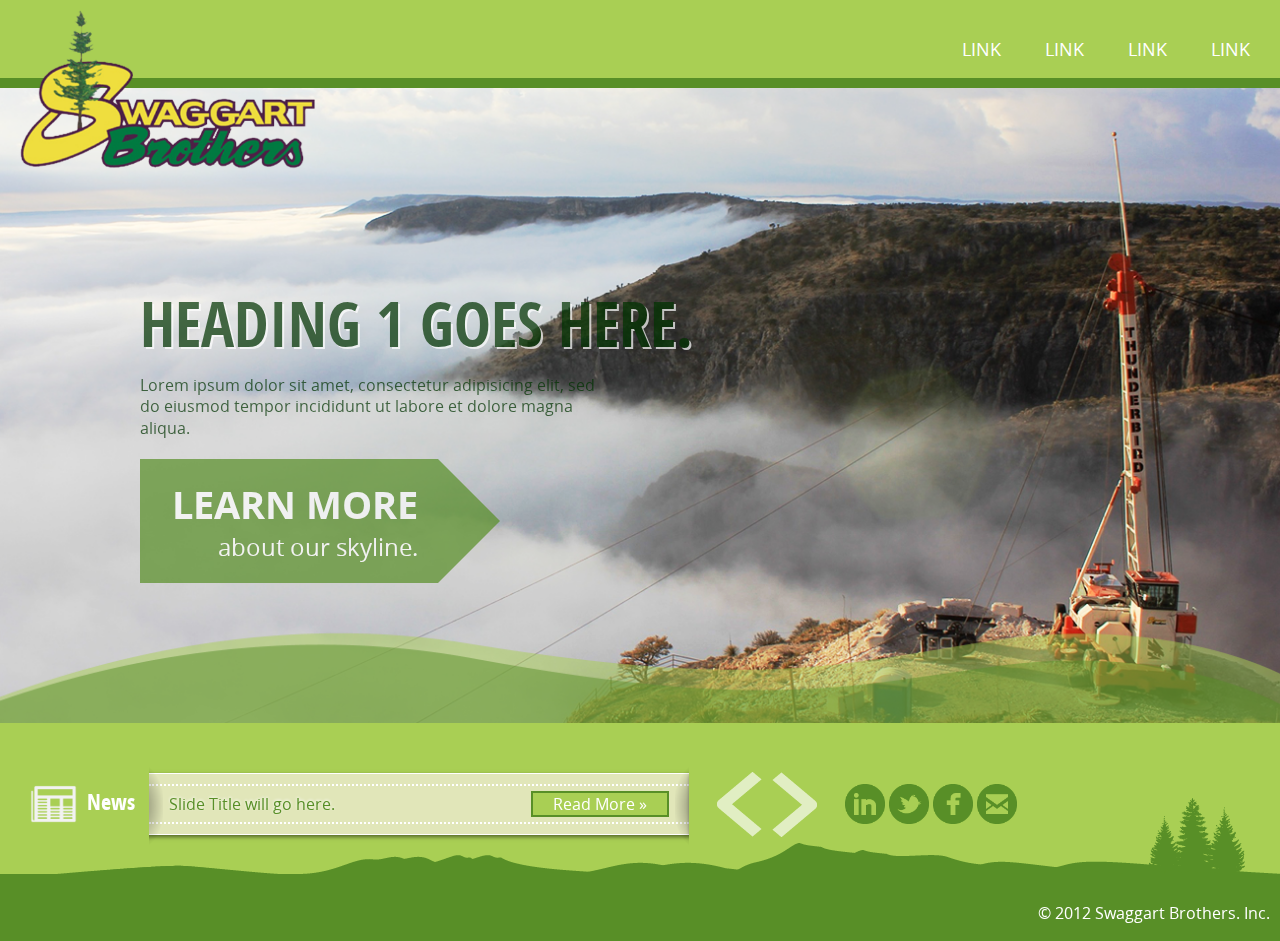
==== index.html @ 16981415 "Messing with the menu." ====
<!DOCTYPE html>
<meta charset="utf-8">
<html>
  <head>
    <link rel="stylesheet" href="style.css" title="stylesheet" type="text/css" media="screen" charset="utf-8">
    <script src="js/jquery.js" charset="utf-8"></script>
    <!--[if lt IE 9]><script src="js/html5.js" charset="utf-8"></script><![endif]-->
    <script src="js/prefixfree.min.js" charset="utf-8"></script>
    <script src="js/flexslider.js" charset="utf-8"></script>
    <script src="js/custom.js" charset="utf-8"></script>
    <title>Swaggart Bros. | General Commercial Contractors</title>
  </head>
  <body>
    <div class="page">
      <section class="masthead">
        <header class="wrapper">
          <hgroup class="branding">
            <h1>Swaggart Brothers Inc.</h1>
            <h2>General Commercial Contractors</h2>
            <a href="index.html" class="logo"><img src="images/logo.png" /></a>
          </hgroup><!-- /.branding -->
          <nav class="menu">
            <ul>
              <li><a href="#">Link</a></li>
              <li>
                <a href="#">Link</a>
                <div class="menu-overlay">
                  <div class="nav-head">
                    <h4>Link</h4>
                    <img src="images/thumbnail.png" />
                  </div><!-- /.nav-head -->
                  <ul>
                    <li><a href="#">Nested Link</a></li>
                    <li><a href="#">Nested Link</a></li>
                    <li><a href="index.html">Nested Link</a></li>
                    <li><a href="index.html">Nested Link</a></li>
                  </ul>
                  <button class="close">Close window</button>
                </div><!-- /.menu-overlay -->
              </li>
              <li>
                <a href="#">Link</a>
                <div class="menu-overlay">
                  <div class="nav-head">
                    <h4>Link</h4>
                    <img src="images/thumbnail.png" />
                  </div><!-- /.nav-head -->
                  <ul>
                    <li><a href="index.html">Nested Link 2</a></li>
                    <li><a href="index.html">Nested Link 2</a></li>
                    <li><a href="index.html">Nested Link 2</a></li>
                    <li><a href="index.html">Nested Link 2</a></li>
                  </ul>
                  <button class="close">Close window</button>
                </div><!-- /.menu-overlay -->
              </li>
              <li><a href="#">Link</a></li>
            </ul>
          </nav>
        </header><!-- /.wrapper -->
      </section><!-- /.masthead -->
      <section class="featured-content">
        <div class="flexslider">
          <ul class="slides">
            <li>
              <img src="images/slide_1.png" />
              <figure class="caption left bottom content">
                <h3>Heading 1 goes here.</h3>
                  <p>Lorem ipsum dolor sit amet, consectetur adipisicing elit, sed do eiusmod tempor incididunt ut labore et dolore magna aliqua.</p>
                <a href="#" class="big-button"><span>Learn More</span>about our skyline.</a>
              </figure><!-- /.caption -->
            </li>
            <li>
              <img src="images/slide_2.png" />
                <figure class="caption left top blktnt content">
                <h3>Heading 1 goes here.</h3>
                  <p>Lorem ipsum dolor sit amet, consectetur adipisicing elit, sed do eiusmod tempor incididunt ut labore et dolore magna aliqua.</p>
                <a href="#" class="big-button"><span>Learn More</span>about our skyline.</a>
              </figure><!-- /.caption -->
            </li>
          </ul><!-- /.slides -->
        </div>
      </section><!-- /.featured-content -->
      <section class="colophon">
        <footer class="wrapper">
          <h3><img src="images/news_icon.png" />News</h3>
          <div class="flexslider">
            <ul class="slides">
              <li><h4>Slide Title will go here.</h4><span><a class="button" href="#">Read More &raquo;</a></span></li>
              <li><h4>Slide Title will go here.</h4><span><a class="button" href="#">Read More &raquo;</a></span></li>
            </ul><!-- /.slides -->
          </div><!-- /.flexslider -->
          <div class="footer-nav-container"></div><!-- /.footer-nav-container -->
          <ul class="social">
            <li><a href="#"><img src="images/linked_in.png" /></a></li>
            <li><a href="#"><img src="images/twitter.png" /></a></li>
            <li><a href="#"><img src="images/facebook.png" /></a></li>
            <li><a href="#"><img src="images/email.png" /></a></li>
          </ul><!-- /.social -->
          <footer class="credits">
            <p>&copy; 2012 Swaggart Brothers. Inc.</p>
          </footer><!-- /.credits -->
        </footer><!-- /.wrapper -->
      </section><!-- /.colophon -->
    </div><!-- /.page -->
  </body>
</html>
---- style.css ----
html, body, div, span, object, iframe, h1, h2, h3, h4, h5, h6, p, blockquote, pre, abbr, address, cite, code, del, dfn, em, img, ins, kbd, q, samp, small, strong, sub, sup, var, b, i, dl, dt, dd, ol, ul, li, fieldset, form, label, legend, table, caption, tbody, tfoot, thead, tr, th, td, article, aside, canvas, details, figcaption, figure, footer, header, hgroup, menu, nav, section, summary, time, mark, audio, video {
  margin: 0;
  padding: 0;
  border: 0;
  outline: 0;
  font-size: 100%;
  vertical-align: baseline;
  background: transparent; }

body {
  line-height: 1; }

article, aside, details, figcaption, figure, footer, header, hgroup, menu, nav, section {
  display: block; }

nav ul {
  list-style: none; }

blockquote, q {
  quotes: none; }

blockquote:before, blockquote:after {
  content: "";
  content: none; }

q:before, q:after {
  content: "";
  content: none; }

a {
  margin: 0;
  padding: 0;
  font-size: 100%;
  vertical-align: baseline;
  background: transparent; }

ins {
  background-color: #ffff99;
  color: black;
  text-decoration: none; }

mark {
  background-color: #ffff99;
  color: black;
  font-style: italic;
  font-weight: bold; }

del {
  text-decoration: line-through; }

abbr[title], dfn[title] {
  border-bottom: 1px dotted;
  cursor: help; }

table {
  border-collapse: collapse;
  border-spacing: 0; }

hr {
  display: block;
  height: 1px;
  border: 0;
  border-top: 1px solid #cccccc;
  margin: 1em 0;
  padding: 0; }

input, select {
  vertical-align: middle; }

/*	Frameless			<http://framelessgrid.com/>
 *	by Joni Korpi 		<http://jonikorpi.com/>
 *	licensed under CC0	<http://creativecommons.org/publicdomain/zero/1.0/> */
/*	Margin, padding, and border resets
 *	except for form elements */
body, div,
h1, h2, h3, h4, h5, h6,
p, blockquote, pre, dl, dt, dd, ol, ul, li,
fieldset, form, label, legend, th, td,
article, aside, figure, footer, header, hgroup, menu, nav, section {
  margin: 0;
  padding: 0;
  border: 0; }

/*	Consistency fixes
 *	adopted from http://necolas.github.com/normalize.css/ */
article, aside, details, figcaption, figure,
footer, header, hgroup, nav, section, audio, canvas, video {
  display: block; }

html {
  height: 100%;
  -webkit-text-size-adjust: 100%;
  -ms-text-size-adjust: 100%; }

body {
  min-height: 100%;
  font-size: 100%; }

sub, sup {
  font-size: 75%;
  line-height: 0;
  position: relative;
  vertical-align: baseline; }

sup {
  top: -0.5em; }

sub {
  bottom: -0.25em; }

pre {
  white-space: pre;
  white-space: pre-wrap;
  word-wrap: break-word; }

b, strong {
  font-weight: bold; }

abbr[title] {
  border-bottom: 1px dotted; }

table {
  border-collapse: collapse;
  border-spacing: 0; }

a img, img {
  -ms-interpolation-mode: bicubic;
  border: 0; }

input, textarea, button, select {
  margin: 0;
  font-size: 100%;
  line-height: normal;
  vertical-align: baseline; }

button,
html input[type="button"],
input[type="reset"],
input[type="submit"] {
  cursor: pointer;
  -webkit-appearance: button; }

input[type="checkbox"],
input[type="radio"] {
  -webkit-box-sizing: border-box;
  -moz-box-sizing: border-box;
  -o-box-sizing: border-box;
  -ms-box-sizing: border-box;
  box-sizing: border-box; }

textarea {
  overflow: auto; }

/*	These are easy to forget */
::selection {
  background: red;
  color: white; }

::-moz-selection {
  background: red;
  color: white; }

img::selection {
  background: transparent; }

img::-moz-selection {
  background: transparent; }

body {
  -webkit-tap-highlight-color: rgba(255, 0, 0, 0.62); }

/*	Style overrides for IE6-8
 *	http://jonikorpi.com/leaving-old-IE-behind/ */
/*	An easy way to zoom your entire layout in or out (as long as it's set in ems).
 *	Just change the media queries to activate them.
 *	Assuming your base font-size is 16:
 *	- the first one zooms out by a factor of (16-2)/16 = 0.875
 *	- the second one zooms in by a factor of (16+2)/16 = 1.125 */
@media screen and (max-width: 1px) {
  body {
    font-size: 0.875em; } }
@media screen and (max-width: 1px) {
  body {
    font-size: 1.125em; } }
/* jQuery FlexSlider v2.0
 * http://www.woothemes.com/flexslider/
 *
 * Copyright 2012 WooThemes
 * Free to use under the GPLv2 license.
 * http://www.gnu.org/licenses/gpl-2.0.html
 *
 * Contributing author: Tyler Smith (@mbmufffin) */
/* Browser Resets */
.flex-container a:active, .flexslider a:active, .flex-container a:focus, .flexslider a:focus {
  outline: none; }

.slides, .flex-control-nav, .flex-direction-nav {
  margin: 0;
  padding: 0;
  list-style: none; }

/* FlexSlider Necessary Styles
 ********************************* */
.flexslider {
  margin: 0;
  padding: 0; }
  .flexslider .slides > li {
    display: none;
    -webkit-backface-visibility: hidden; }
  .flexslider .slides img {
    width: 100%;
    display: block; }

/* Hide the slides before the JS is loaded. Avoids image jumping */
.flex-pauseplay span {
  text-transform: capitalize; }

/* Clearfix for the .slides element */
.slides:after {
  content: ".";
  display: block;
  clear: both;
  visibility: hidden;
  line-height: 0;
  height: 0; }

html[xmlns] .slides {
  display: block; }

* .slides {
  height: 1%; }

/* No JavaScript Fallback */
/* If you are not using another script, such as Modernizr, make sure you
 * include js that eliminates this class on page load */
.no-js li:first-child {
  display: block; }

/* FlexSlider Default Theme
 ********************************* */
.flexslider {
  margin: 0 0 60px;
  background: white;
  border: 4px solid white;
  position: relative;
  -webkit-border-radius: 4px;
  -moz-border-radius: 4px;
  -o-border-radius: 4px;
  border-radius: 4px;
  box-shadow: 0 1px 4px rgba(0, 0, 0, 0.2);
  -webkit-box-shadow: 0 1px 4px rgba(0, 0, 0, 0.2);
  -moz-box-shadow: 0 1px 4px rgba(0, 0, 0, 0.2);
  -o-box-shadow: 0 1px 4px rgba(0, 0, 0, 0.2);
  zoom: 1; }

.flex-viewport {
  max-height: 2000px;
  -webkit-transition: all 1s ease;
  -moz-transition: all 1s ease;
  transition: all 1s ease; }

.loading .flex-viewport {
  max-height: 300px; }

.flexslider .slides {
  zoom: 1; }

.carousel li {
  margin-right: 5px; }

/* Direction Nav */
.flex-direction-nav {
  *height: 0; }
  .flex-direction-nav a {
    width: 30px;
    height: 30px;
    margin: -20px 0 0;
    display: block;
    background: url(images/bg_direction_nav.png) no-repeat 0 0;
    position: absolute;
    top: 50%;
    z-index: 10;
    cursor: pointer;
    text-indent: -9999px;
    opacity: 0;
    -webkit-transition: all 0.3s ease; }
  .flex-direction-nav .flex-next {
    background-position: 100% 0;
    right: -36px; }
  .flex-direction-nav .flex-prev {
    left: -36px; }

.flexslider:hover .flex-next {
  opacity: 0.8;
  right: 5px; }
.flexslider:hover .flex-prev {
  opacity: 0.8;
  left: 5px; }
.flexslider:hover .flex-next:hover, .flexslider:hover .flex-prev:hover {
  opacity: 1; }

.flex-direction-nav .flex-disabled {
  opacity: 0.3 !important;
  filter: alpha(opacity=30);
  cursor: default; }

/* Control Nav */
.flex-control-nav {
  width: 100%;
  position: absolute;
  bottom: -40px;
  text-align: center; }
  .flex-control-nav li {
    margin: 0 6px;
    display: inline-block;
    zoom: 1;
    *display: inline; }

.flex-control-paging a {
  width: 11px;
  height: 11px;
  display: block;
  background: #666666;
  background: rgba(0, 0, 0, 0.5);
  cursor: pointer;
  text-indent: -9999px;
  -webkit-border-radius: 20px;
  -moz-border-radius: 20px;
  -o-border-radius: 20px;
  border-radius: 20px;
  box-shadow: inset 0 0 3px rgba(0, 0, 0, 0.3); }
  .flex-control-paging a:hover {
    background: #333333;
    background: rgba(0, 0, 0, 0.7); }
  .flex-control-paging a.flex-active {
    background: black;
    background: rgba(0, 0, 0, 0.9);
    cursor: default; }

.flex-control-thumbs {
  margin: 5px 0 0;
  position: static;
  overflow: hidden; }
  .flex-control-thumbs li {
    width: 25%;
    float: left;
    margin: 0; }
  .flex-control-thumbs img {
    width: 100%;
    display: block;
    opacity: 0.7;
    cursor: pointer; }
    .flex-control-thumbs img:hover {
      opacity: 1; }
  .flex-control-thumbs .flex-active {
    opacity: 1;
    cursor: default; }

@media screen and (max-width: 860px) {
  .flex-direction-nav .flex-prev {
    opacity: 1;
    left: 0; }
  .flex-direction-nav .flex-next {
    opacity: 1;
    right: 0; } }
/* Generated by Font Squirrel (http://www.fontsquirrel.com) on December 4, 2012 */
@font-face {
  font-family: "open_sans_condensedbold";
  src: url("fonts/opensans-condbold-webfont.eot");
  src: url("fonts/opensans-condbold-webfont.eot?#iefix") format("embedded-opentype"), url("fonts/opensans-condbold-webfont.woff") format("woff"), url("fonts/opensans-condbold-webfont.ttf") format("truetype"), url("fonts/opensans-condbold-webfont.svg#open_sans_condensedbold") format("svg");
  font-weight: normal;
  font-style: normal; }

@font-face {
  font-family: "open_sansregular";
  src: url("fonts/opensans-regular-webfont.eot");
  src: url("fonts/opensans-regular-webfont.eot?#iefix") format("embedded-opentype"), url("fonts/opensans-regular-webfont.woff") format("woff"), url("fonts/opensans-regular-webfont.ttf") format("truetype"), url("fonts/opensans-regular-webfont.svg#open_sansregular") format("svg");
  font-weight: normal;
  font-style: normal; }

@font-face {
  font-family: "open_sansitalic";
  src: url("fonts/opensans-italic-webfont.eot");
  src: url("fonts/opensans-italic-webfont.eot?#iefix") format("embedded-opentype"), url("fonts/opensans-italic-webfont.woff") format("woff"), url("fonts/opensans-italic-webfont.ttf") format("truetype"), url("fonts/opensans-italic-webfont.svg#open_sansitalic") format("svg");
  font-weight: normal;
  font-style: normal; }

@font-face {
  font-family: "open_sansbold";
  src: url("fonts/opensans-bold-webfont.eot");
  src: url("fonts/opensans-bold-webfont.eot?#iefix") format("embedded-opentype"), url("fonts/opensans-bold-webfont.woff") format("woff"), url("fonts/opensans-bold-webfont.ttf") format("truetype"), url("fonts/opensans-bold-webfont.svg#open_sansbold") format("svg");
  font-weight: normal;
  font-style: normal; }

html {
  overflow-x: hidden; }

body {
  background: #588f27;
  font-family: "open_sansregular", "Helvetica Neue", Helvetica, Arial, sans-serif; }

a {
  text-decoration: none;
  transition: all 0.3s linear; }

h1, h2, h3, h4, h5, h6 {
  font-weight: normal;
  margin: 0 0 20px 0; }

h1, h3, h5 {
  font-family: "open_sans_condensedbold", "Helvetica Neue", Helvetica, Arial, sans-serif; }

.wrapper {
  width: 78.75em;
  margin: 0 auto;
  position: relative; }

.button {
  background: #a9cf54;
  color: white;
  padding: 10px 20px;
  border: 2px solid #588f27;
  color: white; }

.masthead {
  background: #a9cf54;
  border-bottom: 10px solid #588f27; }
  .masthead .branding h1, .masthead .branding h2 {
    position: absolute;
    text-indent: -9999em; }
  .masthead .branding .logo {
    width: 18.75em;
    padding: 10px;
    position: absolute;
    z-index: 3; }
    .masthead .branding .logo img {
      max-width: 100%;
      height: auto; }
  .masthead .menu a {
    padding: 20px;
    display: block;
    color: white;
    text-transform: uppercase;
    font-size: 18px; }
    .masthead .menu a:hover {
      background: #8bb745;
      color: #e1e6b9; }
  .masthead .menu ul {
    text-align: right; }
    .masthead .menu ul li {
      display: inline-block;
      vertical-align: top;
      text-align: center; }
      .masthead .menu ul li a {
        padding: 40px 20px 20px; }
      .masthead .menu ul li .menu-overlay {
        position: absolute;
        padding: 20px;
        top: 100%;
        z-index: 9;
        left: 48.75em;
        display: none;
        width: 28.75em;
        text-align: left; }
        .masthead .menu ul li .menu-overlay .nav-head, .masthead .menu ul li .menu-overlay ul {
          display: inline-block;
          vertical-align: top;
          box-sizing: border-box; }
        .masthead .menu ul li .menu-overlay h4 {
          color: white;
          font-size: 24px;
          text-transform: uppercase; }
        .masthead .menu ul li .menu-overlay img {
          border: 5px solid white; }
        .masthead .menu ul li .menu-overlay li {
          display: block; }

.featured-content .flexslider {
  background: black;
  box-shadow: none;
  border: none;
  margin-bottom: 0; }
  .featured-content .flexslider .flex-viewport:after {
    width: 100%;
    background: url(images/main_slider_overlay.png) center bottom repeat-x;
    background-size: 100%;
    content: "";
    width: 100%;
    height: 15%;
    position: absolute;
    z-index: 3;
    bottom: 0; }
  .featured-content .flexslider .slides li {
    position: relative; }
  .featured-content .flexslider .flex-direction-nav a {
    width: 100px;
    height: 100px; }
  .featured-content .flexslider .flex-direction-nav .flex-next {
    background: url(images/arrow_right.png) center center;
    right: 0; }
  .featured-content .flexslider .flex-direction-nav .flex-prev {
    background: url(images/arrow_left.png) center center;
    left: 0; }
  .featured-content .flexslider .caption {
    position: absolute;
    width: 28.75em;
    color: #003300; }
    .featured-content .flexslider .caption h3 {
      font-size: 62px;
      text-shadow: 2px 2px 0 white;
      white-space: nowrap; }
    .featured-content .flexslider .caption .big-button {
      background: #588f27;
      padding: 20px;
      display: block;
      color: white;
      text-align: right;
      position: relative;
      width: 10.75em;
      font-size: 24px;
      line-height: 1.35;
      z-index: 9; }
      .featured-content .flexslider .caption .big-button:after {
        content: "";
        border-color: transparent transparent transparent #588f27;
        border-style: solid;
        border-width: 62px;
        display: block;
        position: absolute;
        right: -124px;
        top: 0; }
      .featured-content .flexslider .caption .big-button span {
        text-transform: uppercase;
        font-size: 38px;
        display: block;
        font-family: "open_sansbold", "Helvetica Neue", Helvetica, Arial, sans-serif; }
  .featured-content .flexslider .blktnt {
    background: rgba(0, 0, 0, 0.5);
    color: white;
    padding: 20px; }
    .featured-content .flexslider .blktnt h3 {
      text-shadow: 2px 2px 0 #003300;
      white-space: normal; }
  .featured-content .flexslider .left {
    left: 8.75em; }
  .featured-content .flexslider .right {
    right: 8.75em; }
  .featured-content .flexslider .bottom {
    bottom: 8.75em; }
  .featured-content .flexslider .top {
    top: 8.75em; }

.content h1, .content h3, .content h5 {
  text-transform: uppercase; }
.content p {
  margin: 0 0 20px 0;
  line-height: 1.35; }
.content ul, .content ol {
  margin: 0 0 20px 10px;
  padding: 0 0 0 10px;
  line-height: 1.35; }
.content ul {
  list-style: disc outside; }
.content ol {
  list-style: decimal outside; }

.colophon {
  background: url(images/mountains_trees.png) center bottom no-repeat, url(images/mountains_hills.png) left bottom repeat-x #a9cf54;
  color: white; }
  .colophon .wrapper {
    padding: 40px 0; }
    .colophon .wrapper h3, .colophon .wrapper .flexslider, .colophon .wrapper .social, .colophon .wrapper .footer-nav-container, .colophon .wrapper img {
      display: inline-block;
      vertical-align: middle; }
    .colophon .wrapper h3 {
      margin: 0 10px;
      font-size: 22px; }
      .colophon .wrapper h3 img {
        width: 2.143em;
        margin: 0 10px; }
  .colophon .flexslider {
    width: 33.75em;
    background: none;
    box-shadow: none;
    border: none;
    margin: 0;
    position: relative;
    overflow-y: hidden;
    border-radius: 0; }
    .colophon .flexslider .frame {
      position: absolute;
      z-index: 3;
      padding: 20px 0;
      width: 100%;
      height: 100%;
      top: -10px;
      box-shadow: inset 0 0 10px rgba(0, 0, 0, 0.75); }
    .colophon .flexslider .flex-viewport {
      overflow-y: visible;
      padding: 10px 0; }
      .colophon .flexslider .flex-viewport:before {
        background: -webkit-radial-gradient(left, ellipse cover, rgba(0, 0, 0, 0.65) 0%, rgba(0, 0, 0, 0) 75%);
        background: radial-gradient(ellipse at left center, rgba(0, 0, 0, 0.5) 0%, rgba(0, 0, 0, 0) 75%);
        width: 25px;
        content: "";
        position: absolute;
        left: -15px;
        top: 0;
        padding: 2px;
        height: 100%;
        z-index: 3; }
      .colophon .flexslider .flex-viewport:after {
        background: -webkit-radial-gradient(right, ellipse cover, rgba(0, 0, 0, 0.65) 0%, rgba(0, 0, 0, 0) 75%);
        background: radial-gradient(ellipse at right center, rgba(0, 0, 0, 0.5) 0%, rgba(0, 0, 0, 0) 75%);
        width: 25px;
        content: "";
        position: absolute;
        right: -15px;
        top: 0;
        padding: 2px;
        height: 100%; }
    .colophon .flexslider .slides li {
      background: #e1e6b9;
      box-shadow: 1px 2px 4px rgba(0, 0, 0, 0.5);
      color: #588f27;
      position: relative;
      z-index: 0;
      padding: 10px 0;
      border-top: 1px solid white;
      border-bottom: 1px solid white; }
      .colophon .flexslider .slides li > {
        margin: 0 10px; }
      .colophon .flexslider .slides li h4 {
        border-top: 2px dotted white;
        border-bottom: 2px dotted white;
        margin: 0;
        padding: 10px 20px;
        text-shadow: 0 -1px 3px white;
        white-space: nowrap; }
      .colophon .flexslider .slides li .button {
        padding: 0 20px; }
      .colophon .flexslider .slides li span {
        position: absolute;
        right: 20px;
        top: 37%;
        z-index: 3; }
  .colophon .footer-nav-container {
    position: relative;
    width: 6.75em;
    padding: 0 20px; }
    .colophon .footer-nav-container .flex-direction-nav {
      position: relative;
      text-align: center; }
      .colophon .footer-nav-container .flex-direction-nav li {
        display: inline-block;
        vertical-align: middle;
        white-space: nowrap;
        font-size: 0; }
      .colophon .footer-nav-container .flex-direction-nav a {
        width: 50px;
        position: relative;
        margin: 0;
        opacity: 0.65;
        height: 65px;
        background: url(images/arrows.png); }
        .colophon .footer-nav-container .flex-direction-nav a:hover {
          opacity: 1; }
      .colophon .footer-nav-container .flex-direction-nav .flex-next {
        right: 0;
        background-position: 50px top; }
      .colophon .footer-nav-container .flex-direction-nav .flex-prev {
        left: 0; }

.social {
  display: inline-block; }
  .social li {
    display: inline-block;
    vertical-align: top;
    width: 2.5em; }
    .social li img {
      width: 100%;
      height: auto; }

.credits {
  text-align: right;
  margin: 60px 0 -20px; }
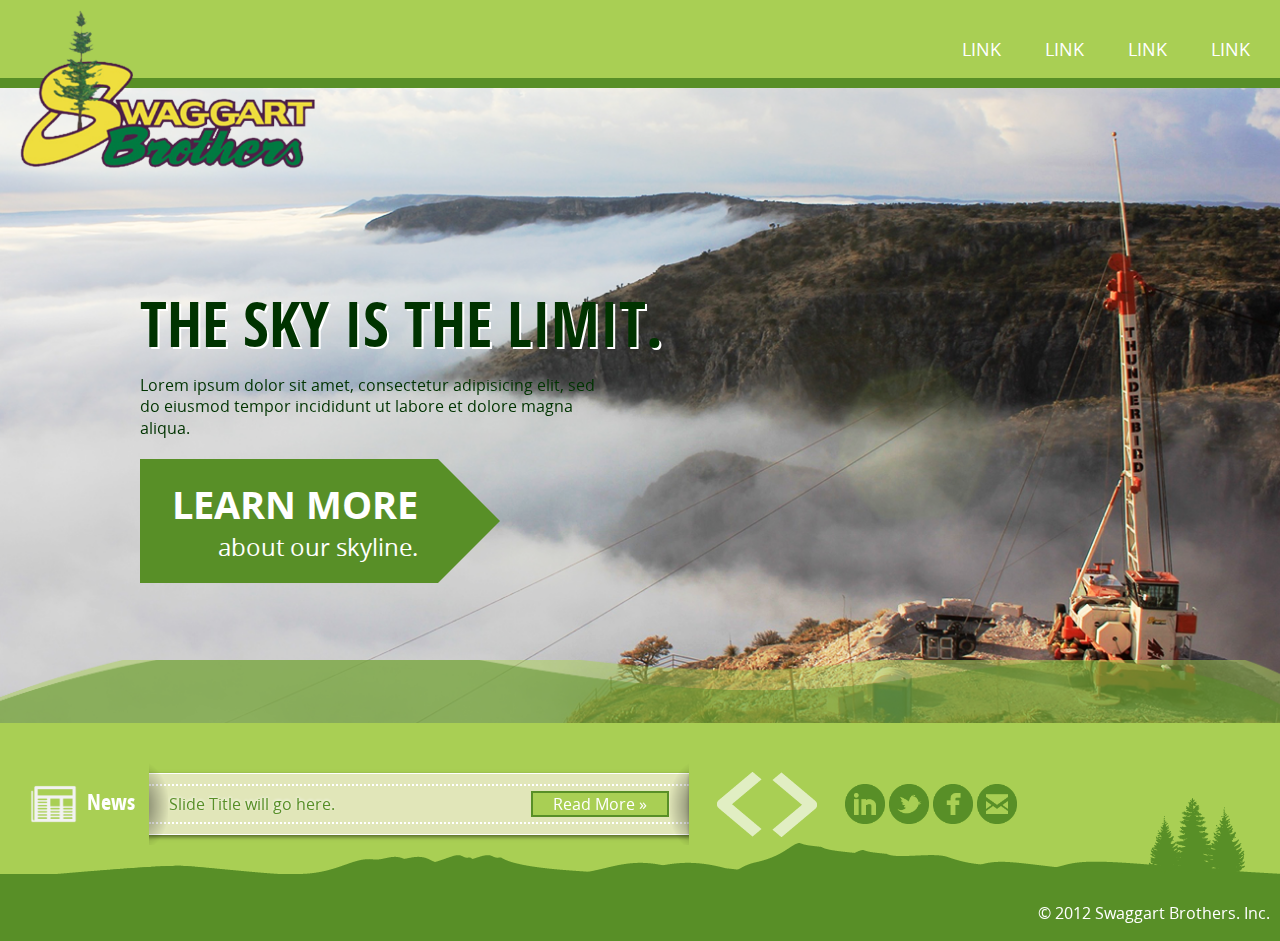
==== commit 6bfec98a: "Added links fixed some issues with the footer slider." ====
--- a/index.html
+++ b/index.html
@@ -30,10 +30,10 @@
                     <img src="images/thumbnail.png" />
                   </div><!-- /.nav-head -->
                   <ul>
-                    <li><a href="#">Nested Link</a></li>
-                    <li><a href="#">Nested Link</a></li>
-                    <li><a href="index.html">Nested Link</a></li>
-                    <li><a href="index.html">Nested Link</a></li>
+                    <li><a href="page.html">Page</a></li>
+                    <li><a href="page.html">Page</a></li>
+                    <li><a href="page.html">Page</a></li>
+                    <li><a href="page.html">Page</a></li>
                   </ul>
                   <button class="close">Close window</button>
                 </div><!-- /.menu-overlay -->
@@ -46,10 +46,10 @@
                     <img src="images/thumbnail.png" />
                   </div><!-- /.nav-head -->
                   <ul>
-                    <li><a href="index.html">Nested Link 2</a></li>
-                    <li><a href="index.html">Nested Link 2</a></li>
-                    <li><a href="index.html">Nested Link 2</a></li>
-                    <li><a href="index.html">Nested Link 2</a></li>
+                    <li><a href="page.html">Page 2</a></li>
+                    <li><a href="page.html">Page 2</a></li>
+                    <li><a href="page.html">Page 2</a></li>
+                    <li><a href="page.html">Page 2</a></li>
                   </ul>
                   <button class="close">Close window</button>
                 </div><!-- /.menu-overlay -->
@@ -65,7 +65,7 @@
             <li>
               <img src="images/slide_1.png" />
               <figure class="caption left bottom content">
-                <h3>Heading 1 goes here.</h3>
+                <h3>The Sky is the Limit.</h3>
                   <p>Lorem ipsum dolor sit amet, consectetur adipisicing elit, sed do eiusmod tempor incididunt ut labore et dolore magna aliqua.</p>
                 <a href="#" class="big-button"><span>Learn More</span>about our skyline.</a>
               </figure><!-- /.caption -->
@@ -73,7 +73,7 @@
             <li>
               <img src="images/slide_2.png" />
                 <figure class="caption left top blktnt content">
-                <h3>Heading 1 goes here.</h3>
+                <h3>Commercial Building</h3>
                   <p>Lorem ipsum dolor sit amet, consectetur adipisicing elit, sed do eiusmod tempor incididunt ut labore et dolore magna aliqua.</p>
                 <a href="#" class="big-button"><span>Learn More</span>about our skyline.</a>
               </figure><!-- /.caption -->
@@ -86,8 +86,8 @@
           <h3><img src="images/news_icon.png" />News</h3>
           <div class="flexslider">
             <ul class="slides">
-              <li><h4>Slide Title will go here.</h4><span><a class="button" href="#">Read More &raquo;</a></span></li>
-              <li><h4>Slide Title will go here.</h4><span><a class="button" href="#">Read More &raquo;</a></span></li>
+              <li><h4>Slide Title will go here.</h4><span><a class="button" href="page.html">Read More &raquo;</a></span></li>
+              <li><h4>Slide Title will go here.</h4><span><a class="button" href="page.html">Read More &raquo;</a></span></li>
             </ul><!-- /.slides -->
           </div><!-- /.flexslider -->
           <div class="footer-nav-container"></div><!-- /.footer-nav-container -->
--- a/style.css
+++ b/style.css
@@ -401,7 +401,10 @@
 
 a {
   text-decoration: none;
+  color: #588f27;
   transition: all 0.3s linear; }
+  a:hover {
+    color: #003300; }
 
 h1, h2, h3, h4, h5, h6 {
   font-weight: normal;
@@ -432,7 +435,7 @@
     width: 18.75em;
     padding: 10px;
     position: absolute;
-    z-index: 3; }
+    z-index: 11; }
     .masthead .branding .logo img {
       max-width: 100%;
       height: auto; }
@@ -457,7 +460,7 @@
         position: absolute;
         padding: 20px;
         top: 100%;
-        z-index: 9;
+        z-index: 12;
         left: 48.75em;
         display: none;
         width: 28.75em;
@@ -475,94 +478,196 @@
         .masthead .menu ul li .menu-overlay li {
           display: block; }
 
-.featured-content .flexslider {
-  background: black;
-  box-shadow: none;
-  border: none;
-  margin-bottom: 0; }
-  .featured-content .flexslider .flex-viewport:after {
+.featured-content {
+  position: relative; }
+  .featured-content .flexslider {
+    background: #588f27;
+    box-shadow: none;
+    border: none;
+    margin-bottom: 0; }
+    .featured-content .flexslider .flex-viewport:after {
+      width: 100%;
+      background: url(images/main_slider_overlay.png) center bottom repeat-x;
+      background-size: 100%;
+      content: "";
+      width: 100%;
+      height: 10%;
+      position: absolute;
+      z-index: 3;
+      bottom: 0; }
+    .featured-content .flexslider .slides li {
+      position: relative; }
+    .featured-content .flexslider .flex-direction-nav a {
+      width: 100px;
+      height: 100px; }
+    .featured-content .flexslider .flex-direction-nav .flex-next {
+      background: url(images/arrow_right.png) center center;
+      right: 0; }
+    .featured-content .flexslider .flex-direction-nav .flex-prev {
+      background: url(images/arrow_left.png) center center;
+      left: 0; }
+    .featured-content .flexslider .caption {
+      position: absolute;
+      width: 28.75em;
+      color: #003300; }
+      .featured-content .flexslider .caption h3 {
+        font-size: 62px;
+        text-shadow: 2px 2px 0 white;
+        white-space: nowrap; }
+      .featured-content .flexslider .caption .big-button {
+        background: #588f27;
+        padding: 20px;
+        display: block;
+        color: white;
+        text-align: right;
+        position: relative;
+        width: 10.75em;
+        font-size: 24px;
+        line-height: 1.35;
+        z-index: 9; }
+        .featured-content .flexslider .caption .big-button:after {
+          content: "";
+          border-color: transparent transparent transparent #588f27;
+          border-style: solid;
+          border-width: 62px;
+          display: block;
+          position: absolute;
+          right: -124px;
+          top: 0; }
+        .featured-content .flexslider .caption .big-button span {
+          text-transform: uppercase;
+          font-size: 38px;
+          display: block;
+          font-family: "open_sansbold", "Helvetica Neue", Helvetica, Arial, sans-serif; }
+    .featured-content .flexslider .blktnt {
+      background: rgba(0, 0, 0, 0.5);
+      color: white;
+      padding: 20px; }
+      .featured-content .flexslider .blktnt h1, .featured-content .flexslider .blktnt h3, .featured-content .flexslider .blktnt h5 {
+        text-shadow: 2px 2px 0 #003300;
+        white-space: normal;
+        color: white; }
+    .featured-content .flexslider .left {
+      left: 8.75em; }
+    .featured-content .flexslider .right {
+      right: 8.75em; }
+    .featured-content .flexslider .bottom {
+      bottom: 8.75em; }
+    .featured-content .flexslider .top {
+      top: 8.75em; }
+
+.content {
+  color: #666666; }
+  .content h1, .content h3, .content h5 {
+    text-transform: uppercase;
+    font-size: 48px;
+    color: #003300; }
+  .content p {
+    margin: 0 0 20px 0;
+    line-height: 1.35; }
+  .content ul, .content ol {
+    margin: 0 0 20px 10px;
+    padding: 0 0 0 10px;
+    line-height: 1.35; }
+  .content ul {
+    list-style: disc outside; }
+  .content ol {
+    list-style: decimal outside; }
+
+.cover {
+  background: rgba(0, 0, 0, 0.5);
+  position: absolute;
+  z-index: 10;
+  height: 100%;
+  width: 100%;
+  left: 0;
+  top: 0; }
+
+.page-content {
+  background: url(images/bg_tile.png) white;
+  position: relative; }
+  .page-content .headerimg {
     width: 100%;
-    background: url(images/main_slider_overlay.png) center bottom repeat-x;
-    background-size: 100%;
+    height: 100%;
+    position: relative; }
+    .page-content .headerimg:after {
+      width: 100%;
+      background: url(images/main_slider_overlay.png) center bottom repeat-x;
+      background-size: 100%;
+      left: 0;
+      content: "";
+      width: 100%;
+      height: 50%;
+      position: absolute;
+      z-index: 3;
+      bottom: 0; }
+    .page-content .headerimg img {
+      width: 100%;
+      z-index: 0;
+      height: auto;
+      position: relative; }
+  .page-content .primary, .page-content .secondary {
+    font-size: 16px;
+    display: inline-block;
+    box-sizing: border-box;
+    white-space: nowrap;
+    vertical-align: top;
+    background: white;
+    padding: 20px;
+    border-top: none;
+    border-right: 5px solid #cccccc;
+    border-bottom: none;
+    border-left: 5px solid #cccccc; }
+    .page-content .primary > *, .page-content .secondary > * {
+      white-space: normal; }
+  .page-content .primary {
+    width: 58.75em; }
+  .page-content .secondary {
+    width: 18.75em;
+    margin-bottom: 20px;
+    border-bottom: 5px solid #cccccc;
+    border-right: none;
+    margin-right: -5px; }
+
+.secondary .content .ribbon {
+  background: #719d51;
+  font-size: 42px;
+  width: 100%;
+  color: white;
+  padding: 10px 20px;
+  position: relative;
+  margin-left: -35px;
+  border-width: 0 0 0 10px;
+  border-style: solid;
+  border-padding: 10px 0 0;
+  border-color: transparent transparent transparent #4e8826; }
+  .secondary .content .ribbon:before {
     content: "";
-    width: 100%;
-    height: 15%;
+    left: -10px;
     position: absolute;
-    z-index: 3;
-    bottom: 0; }
-  .featured-content .flexslider .slides li {
-    position: relative; }
-  .featured-content .flexslider .flex-direction-nav a {
-    width: 100px;
-    height: 100px; }
-  .featured-content .flexslider .flex-direction-nav .flex-next {
-    background: url(images/arrow_right.png) center center;
-    right: 0; }
-  .featured-content .flexslider .flex-direction-nav .flex-prev {
-    background: url(images/arrow_left.png) center center;
-    left: 0; }
-  .featured-content .flexslider .caption {
+    top: 0;
+    left: -10px;
+    border-width: 10px 0 0 10px;
+    border-style: solid;
+    border-color: #719d51 transparent transparent transparent; }
+  .secondary .content .ribbon:after {
+    content: "";
     position: absolute;
-    width: 28.75em;
-    color: #003300; }
-    .featured-content .flexslider .caption h3 {
-      font-size: 62px;
-      text-shadow: 2px 2px 0 white;
-      white-space: nowrap; }
-    .featured-content .flexslider .caption .big-button {
-      background: #588f27;
-      padding: 20px;
-      display: block;
-      color: white;
-      text-align: right;
-      position: relative;
-      width: 10.75em;
-      font-size: 24px;
-      line-height: 1.35;
-      z-index: 9; }
-      .featured-content .flexslider .caption .big-button:after {
-        content: "";
-        border-color: transparent transparent transparent #588f27;
-        border-style: solid;
-        border-width: 62px;
-        display: block;
-        position: absolute;
-        right: -124px;
-        top: 0; }
-      .featured-content .flexslider .caption .big-button span {
-        text-transform: uppercase;
-        font-size: 38px;
-        display: block;
-        font-family: "open_sansbold", "Helvetica Neue", Helvetica, Arial, sans-serif; }
-  .featured-content .flexslider .blktnt {
-    background: rgba(0, 0, 0, 0.5);
-    color: white;
-    padding: 20px; }
-    .featured-content .flexslider .blktnt h3 {
-      text-shadow: 2px 2px 0 #003300;
-      white-space: normal; }
-  .featured-content .flexslider .left {
-    left: 8.75em; }
-  .featured-content .flexslider .right {
-    right: 8.75em; }
-  .featured-content .flexslider .bottom {
-    bottom: 8.75em; }
-  .featured-content .flexslider .top {
-    top: 8.75em; }
-
-.content h1, .content h3, .content h5 {
-  text-transform: uppercase; }
-.content p {
-  margin: 0 0 20px 0;
-  line-height: 1.35; }
-.content ul, .content ol {
-  margin: 0 0 20px 10px;
-  padding: 0 0 0 10px;
-  line-height: 1.35; }
-.content ul {
-  list-style: disc outside; }
-.content ol {
-  list-style: decimal outside; }
+    left: -10px;
+    bottom: -10px;
+    display: block;
+    border-width: 10px 0 0 10px;
+    border-style: solid;
+    border-color: #4e8826 transparent transparent transparent; }
+.secondary .menu {
+  list-style: none;
+  padding: 0;
+  margin: 0 0 20px 0; }
+  .secondary .menu li {
+    padding: 10px;
+    border-width: 1px;
+    border-style: dotted;
+    border-color: #cccccc transparent transparent transparent; }
 
 .colophon {
   background: url(images/mountains_trees.png) center bottom no-repeat, url(images/mountains_hills.png) left bottom repeat-x #a9cf54;
@@ -604,7 +709,7 @@
         width: 25px;
         content: "";
         position: absolute;
-        left: -15px;
+        left: -10px;
         top: 0;
         padding: 2px;
         height: 100%;
@@ -615,7 +720,7 @@
         width: 25px;
         content: "";
         position: absolute;
-        right: -15px;
+        right: -10px;
         top: 0;
         padding: 2px;
         height: 100%; }
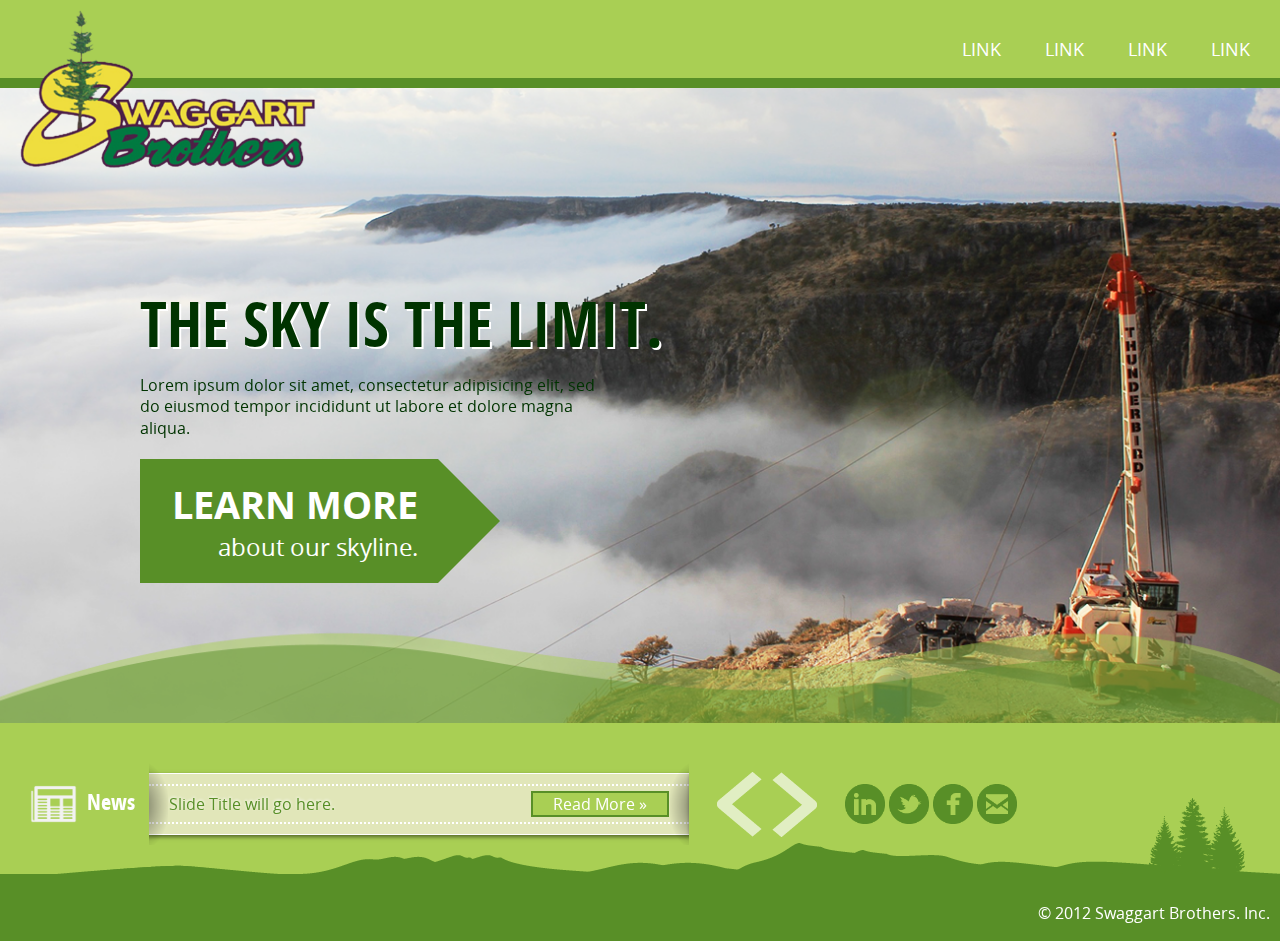
==== commit 38990f9b: "Added link to both pages.  Added styles to sidebar nav." ====
--- a/index.html
+++ b/index.html
@@ -21,7 +21,7 @@
           </hgroup><!-- /.branding -->
           <nav class="menu">
             <ul>
-              <li><a href="#">Link</a></li>
+              <li><a href="index.html">Link</a></li>
               <li>
                 <a href="#">Link</a>
                 <div class="menu-overlay">
@@ -54,7 +54,7 @@
                   <button class="close">Close window</button>
                 </div><!-- /.menu-overlay -->
               </li>
-              <li><a href="#">Link</a></li>
+              <li><a href="index.html">Link</a></li>
             </ul>
           </nav>
         </header><!-- /.wrapper -->
--- a/style.css
+++ b/style.css
@@ -491,7 +491,7 @@
       background-size: 100%;
       content: "";
       width: 100%;
-      height: 10%;
+      height: 15%;
       position: absolute;
       z-index: 3;
       bottom: 0; }
@@ -663,11 +663,16 @@
   list-style: none;
   padding: 0;
   margin: 0 0 20px 0; }
-  .secondary .menu li {
+  .secondary .menu li a {
     padding: 10px;
+    color: #333333;
+    display: block;
     border-width: 1px;
     border-style: dotted;
     border-color: #cccccc transparent transparent transparent; }
+    .secondary .menu li a:hover {
+      background: #a9cf54;
+      color: #003300; }
 
 .colophon {
   background: url(images/mountains_trees.png) center bottom no-repeat, url(images/mountains_hills.png) left bottom repeat-x #a9cf54;
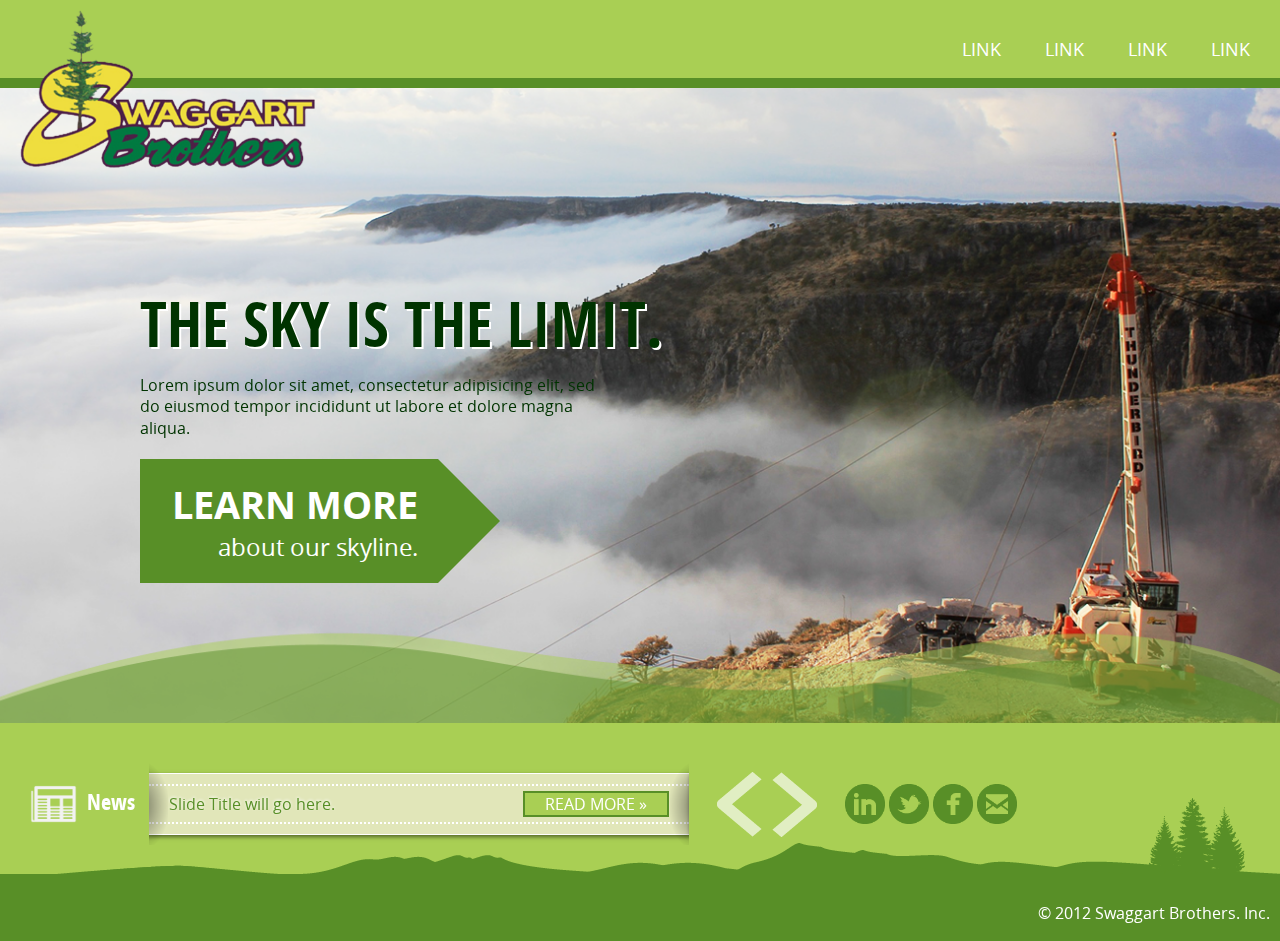
==== commit b69ea9f9: "Fixed navigation styles." ====
--- a/index.html
+++ b/index.html
@@ -25,38 +25,34 @@
               <li>
                 <a href="#">Link</a>
                 <div class="menu-overlay">
-                  <div class="nav-head">
-                    <h4>Link</h4>
-                    <img src="images/thumbnail.png" />
-                  </div><!-- /.nav-head -->
+                  <h4>Link</h4>
+                  <img class="nav-thumb" src="images/thumbnail.png" />
                   <ul>
                     <li><a href="page.html">Page</a></li>
                     <li><a href="page.html">Page</a></li>
                     <li><a href="page.html">Page</a></li>
                     <li><a href="page.html">Page</a></li>
                   </ul>
-                  <button class="close">Close window</button>
+                  <button class="close button">Close navigation</button>
                 </div><!-- /.menu-overlay -->
               </li>
               <li>
                 <a href="#">Link</a>
                 <div class="menu-overlay">
-                  <div class="nav-head">
-                    <h4>Link</h4>
-                    <img src="images/thumbnail.png" />
-                  </div><!-- /.nav-head -->
+                  <h4>Link</h4>
+                  <img class="nav-thumb" src="images/thumbnail.png" />
                   <ul>
                     <li><a href="page.html">Page 2</a></li>
                     <li><a href="page.html">Page 2</a></li>
                     <li><a href="page.html">Page 2</a></li>
                     <li><a href="page.html">Page 2</a></li>
                   </ul>
-                  <button class="close">Close window</button>
+                  <button class="close button">Close navigation</button>
                 </div><!-- /.menu-overlay -->
               </li>
               <li><a href="index.html">Link</a></li>
             </ul>
-          </nav>
+          </nav><!-- /.menu -->
         </header><!-- /.wrapper -->
       </section><!-- /.masthead -->
       <section class="featured-content">
--- a/style.css
+++ b/style.css
@@ -422,8 +422,12 @@
   background: #a9cf54;
   color: white;
   padding: 10px 20px;
-  border: 2px solid #588f27;
-  color: white; }
+  color: white;
+  text-transform: uppercase;
+  border: none;
+  transition: all 0.3s linear; }
+  .button:hover {
+    background: #588f27; }
 
 .masthead {
   background: #a9cf54;
@@ -465,18 +469,34 @@
         display: none;
         width: 28.75em;
         text-align: left; }
-        .masthead .menu ul li .menu-overlay .nav-head, .masthead .menu ul li .menu-overlay ul {
+        .masthead .menu ul li .menu-overlay .nav-thumb, .masthead .menu ul li .menu-overlay ul {
           display: inline-block;
           vertical-align: top;
           box-sizing: border-box; }
+        .masthead .menu ul li .menu-overlay ul {
+          padding: 0 0 0 20px; }
+          .masthead .menu ul li .menu-overlay ul li {
+            display: block; }
+          .masthead .menu ul li .menu-overlay ul a {
+            text-align: left;
+            padding: 0 0 20px 0; }
+            .masthead .menu ul li .menu-overlay ul a:hover {
+              color: #a9cf54;
+              text-shadow: 0 -1px 3px #a9cf54;
+              background: none; }
         .masthead .menu ul li .menu-overlay h4 {
           color: white;
-          font-size: 24px;
-          text-transform: uppercase; }
+          font-size: 42px;
+          text-transform: uppercase;
+          font-family: "open_sans_condensedbold", "Helvetica Neue", Helvetica, Arial, sans-serif; }
         .masthead .menu ul li .menu-overlay img {
           border: 5px solid white; }
-        .masthead .menu ul li .menu-overlay li {
-          display: block; }
+        .masthead .menu ul li .menu-overlay .close {
+          display: none;
+          margin: 20px 0;
+          position: absolute;
+          bottom: 0;
+          right: 0; }
 
 .featured-content {
   position: relative; }
@@ -748,7 +768,10 @@
         text-shadow: 0 -1px 3px white;
         white-space: nowrap; }
       .colophon .flexslider .slides li .button {
-        padding: 0 20px; }
+        padding: 0 20px;
+        border: 2px solid #588f27; }
+        .colophon .flexslider .slides li .button:hover {
+          color: white; }
       .colophon .flexslider .slides li span {
         position: absolute;
         right: 20px;
